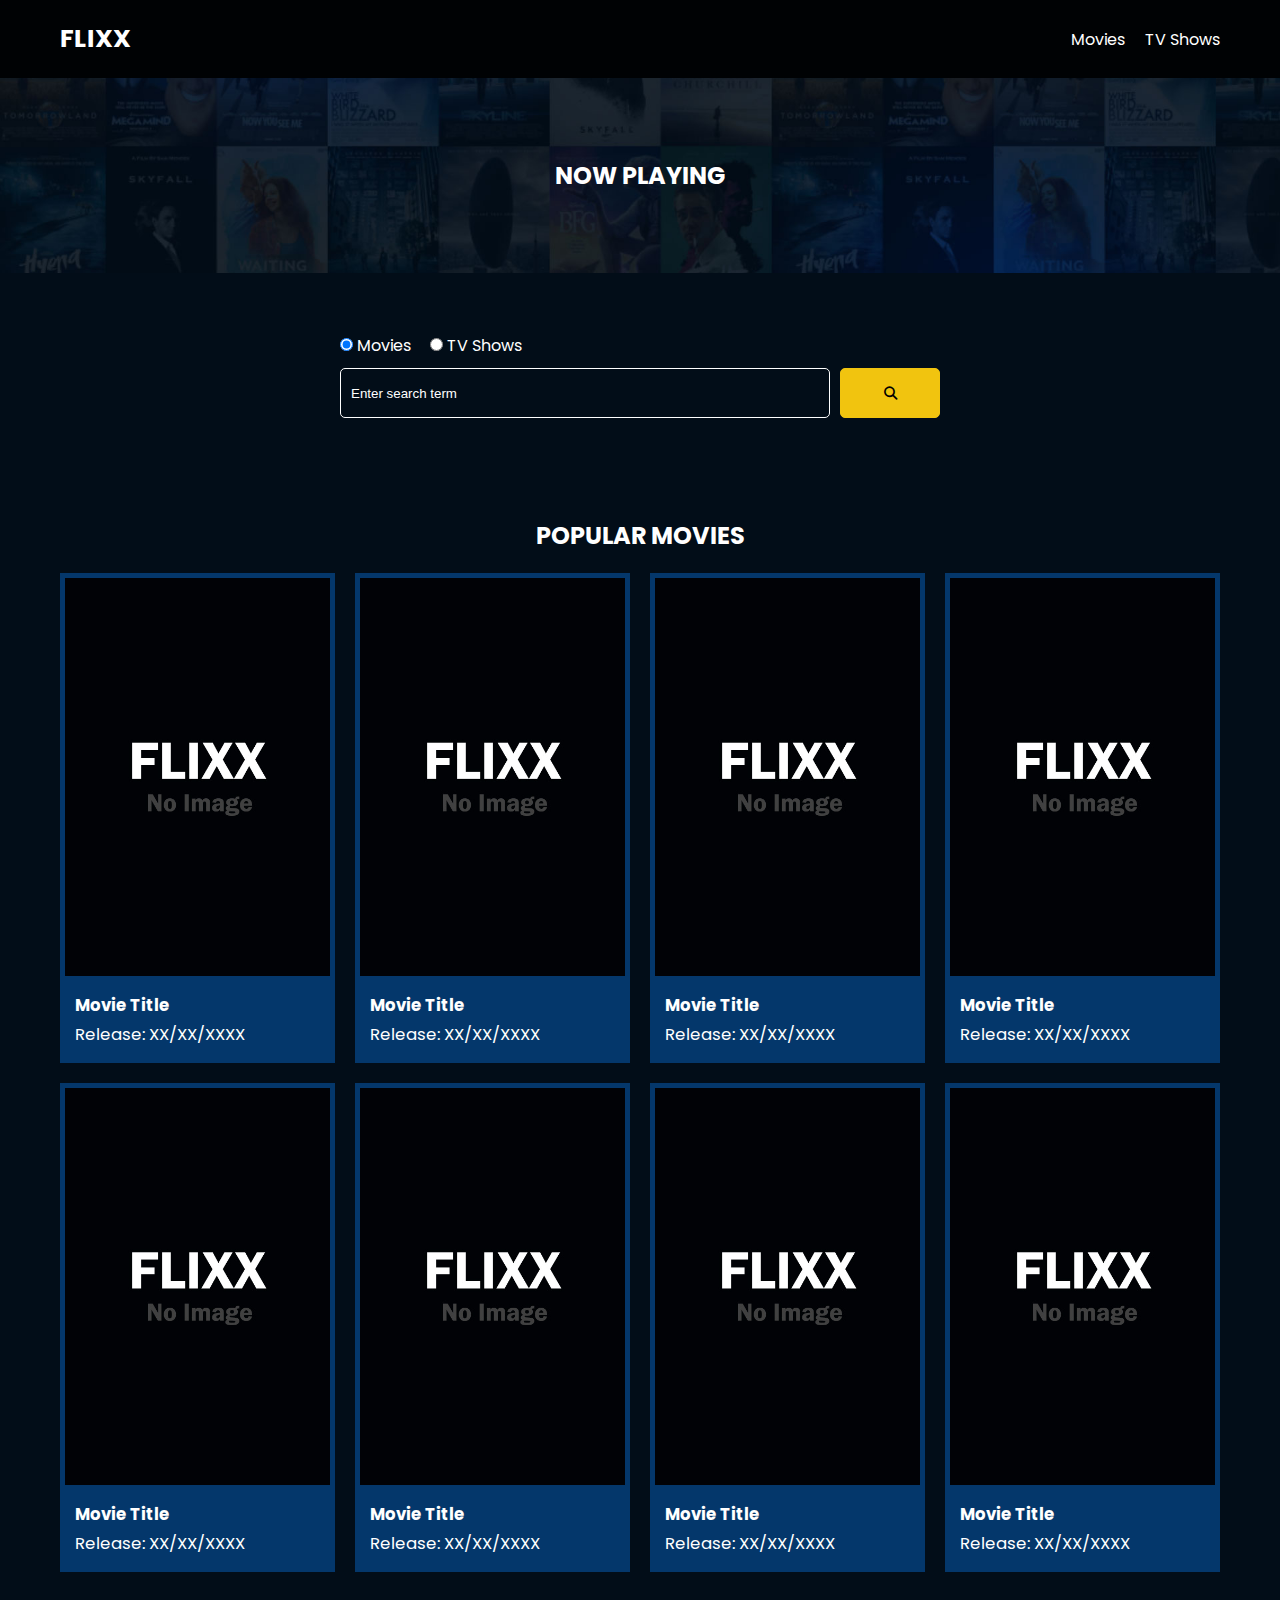
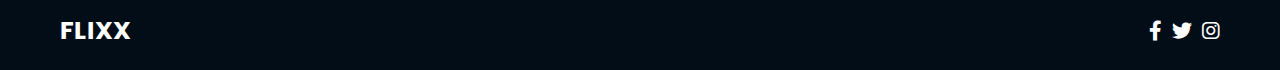
==== index.html @ 7c40b522 "initial commit" ====
<!DOCTYPE html>
<html lang="en">
  <head>
    <meta charset="UTF-8" />
    <meta http-equiv="X-UA-Compatible" content="IE=edge" />
    <meta name="viewport" content="width=device-width, initial-scale=1.0" />
    <link rel="preconnect" href="https://fonts.googleapis.com" />
    <link rel="preconnect" href="https://fonts.gstatic.com" crossorigin />
    <link
      href="https://fonts.googleapis.com/css2?family=Poppins:wght@300;400;700&display=swap"
      rel="stylesheet"
    />
    <link rel="stylesheet" href="lib/swiper.css" />
    <link rel="stylesheet" href="lib/fontawesome.css" />
    <link rel="stylesheet" href="css/style.css" />
    <link rel="stylesheet" href="css/spinner.css" />
    <script src="lib/swiper.js"></script>
    <script src="js/script.js" defer></script>
    <title>Flixx</title>
  </head>
  <body>
    <header class="main-header">
      <div class="container">
        <div class="logo"><a href="/">FLIXX</a></div>
        <nav>
          <ul>
            <li>
              <a class="nav-link" href="/">Movies</a>
            </li>
            <li>
              <a class="nav-link" href="/shows.html">TV Shows</a>
            </li>
          </ul>
        </nav>
      </div>
    </header>

    <!-- Now Playing Section -->
    <section class="now-playing">
      <h2>Now Playing</h2>
      <div class="swiper">
        <div class="swiper-wrapper">
          <!-- <div class="swiper-slide">
            <a href="movie-details.html?id=1">
              <img src="./images/no-image.jpg" alt="Movie Title" />
            </a>
            <h4 class="swiper-rating">
              <i class="fas fa-star text-secondary"></i> 8 / 10
            </h4>
          </div> -->
        </div>
      </div>
    </section>

    <!-- Search Movies -->
    <section class="search">
      <div class="container">
        <div id="alert"></div>
        <form action="/search.html" class="search-form">
          <!-- movies and shows radio box -->
          <div class="search-radio">
            <input type="radio" id="movie" name="type" value="movie" checked />
            <label for="movies">Movies</label>
            <input type="radio" id="tv" name="type" value="tv" />
            <label for="shows">TV Shows</label>
          </div>
          <div class="search-flex">
            <input
              type="text"
              name="search-term"
              id="search-term"
              placeholder="Enter search term"
            />
            <button class="btn" type="submit">
              <i class="fas fa-search"></i>
            </button>
          </div>
        </form>
      </div>
    </section>

    <!-- Popular Movies -->
    <section class="container">
      <h2>Popular Movies</h2>
      <div id="popular-movies" class="grid">
        <div class="card">
          <a href="movie-details.html?id=1">
            <img
              src="../images/no-image.jpg"
              class="card-img-top"
              alt="Movie Title"
            />
          </a>
          <div class="card-body">
            <h5 class="card-title">Movie Title</h5>
            <p class="card-text">
              <small class="text-muted">Release: XX/XX/XXXX</small>
            </p>
          </div>
        </div>
        <div class="card">
          <a href="movie-details.html?id=1">
            <img
              src="../images/no-image.jpg"
              class="card-img-top"
              alt="Movie Title"
            />
          </a>
          <div class="card-body">
            <h5 class="card-title">Movie Title</h5>
            <p class="card-text">
              <small class="text-muted">Release: XX/XX/XXXX</small>
            </p>
          </div>
        </div>
        <div class="card">
          <a href="movie-details.html?id=1">
            <img
              src="../images/no-image.jpg"
              class="card-img-top"
              alt="Movie Title"
            />
          </a>
          <div class="card-body">
            <h5 class="card-title">Movie Title</h5>
            <p class="card-text">
              <small class="text-muted">Release: XX/XX/XXXX</small>
            </p>
          </div>
        </div>
        <div class="card">
          <a href="movie-details.html?id=1">
            <img
              src="../images/no-image.jpg"
              class="card-img-top"
              alt="Movie Title"
            />
          </a>
          <div class="card-body">
            <h5 class="card-title">Movie Title</h5>
            <p class="card-text">
              <small class="text-muted">Release: XX/XX/XXXX</small>
            </p>
          </div>
        </div>
        <div class="card">
          <a href="movie-details.html?id=1">
            <img
              src="../images/no-image.jpg"
              class="card-img-top"
              alt="Movie Title"
            />
          </a>
          <div class="card-body">
            <h5 class="card-title">Movie Title</h5>
            <p class="card-text">
              <small class="text-muted">Release: XX/XX/XXXX</small>
            </p>
          </div>
        </div>
        <div class="card">
          <a href="movie-details.html?id=1">
            <img
              src="../images/no-image.jpg"
              class="card-img-top"
              alt="Movie Title"
            />
          </a>
          <div class="card-body">
            <h5 class="card-title">Movie Title</h5>
            <p class="card-text">
              <small class="text-muted">Release: XX/XX/XXXX</small>
            </p>
          </div>
        </div>
        <div class="card">
          <a href="movie-details.html?id=1">
            <img
              src="../images/no-image.jpg"
              class="card-img-top"
              alt="Movie Title"
            />
          </a>
          <div class="card-body">
            <h5 class="card-title">Movie Title</h5>
            <p class="card-text">
              <small class="text-muted">Release: XX/XX/XXXX</small>
            </p>
          </div>
        </div>
        <div class="card">
          <a href="movie-details.html?id=1">
            <img
              src="../images/no-image.jpg"
              class="card-img-top"
              alt="Movie Title"
            />
          </a>
          <div class="card-body">
            <h5 class="card-title">Movie Title</h5>
            <p class="card-text">
              <small class="text-muted">Release: XX/XX/XXXX</small>
            </p>
          </div>
        </div>
      </div>
    </section>

    <!-- Footer -->
    <footer class="main-footer">
      <div class="container">
        <div class="logo"><span>FLIXX</span></div>
        <div class="social-links">
          <a href="https://www.facebook.com" target="_blank"
            ><i class="fab fa-facebook-f"></i
          ></a>
          <a href="https://www.twitter.com" target="_blank"
            ><i class="fab fa-twitter"></i
          ></a>
          <a href="https://www.instagram.com" target="_blank"
            ><i class="fab fa-instagram"></i
          ></a>
        </div>
      </div>
    </footer>

    <div class="spinner"></div>
  </body>
</html>
---- css/style.css ----
*,
*::before,
*::after {
  box-sizing: border-box;
  padding: 0;
  margin: 0;
}

:root {
  --color-primary: #020d18;
  --color-secondary: #f1c40f;
}

body {
  font-family: 'Poppins', sans-serif;
  font-size: 16px;
  background: var(--color-primary);
  color: #fff;
  overflow-x: hidden;
}

a {
  color: #fff;
  text-decoration: none;
}

ul {
  list-style: none;
}

.text-primary {
  color: var(--color-secondary);
}

.text-secondary {
  color: var(--color-secondary);
}

.active {
  color: var(--color-secondary);
  font-weight: 700;
}

.back {
  margin-top: 30px;
}

.btn {
  display: inline-block;
  padding: 0.5rem 1rem;
  border: 1px solid var(--color-secondary);
  border-radius: 5px;
  color: #fff;
  cursor: pointer;
  background: transparent;
  transition: all 0.3s ease-in-out;
}

.btn:hover {
  background: var(--color-secondary);
  color: #000;
}

.btn:disabled {
  border-color: #ccc;
  cursor: not-allowed;
}

.btn:disabled:hover {
  background: transparent;
  color: #fff;
}

.container {
  max-width: 1200px;
  width: 100%;
  margin: 0 auto;
  padding: 0 20px;
}

.main-header .container {
  display: flex;
  justify-content: space-between;
  align-items: center;
  padding: 0 20px;
}

.main-header {
  padding: 20px 0;
  background: rgba(0, 0, 0, 0.8);
}

.main-header .logo {
  color: #fff;
  font-size: 25px;
  font-weight: 700;
  text-transform: uppercase;
}

.main-header ul {
  display: flex;
}

.main-header ul li {
  margin-left: 20px;
}

.main-header ul li a {
  font-size: 16px;
}

.main-header ul li a:hover {
  color: var(--color-secondary);
}

/* Grid */
.grid {
  display: grid;
  grid-template-columns: repeat(auto-fit, minmax(250px, 1fr));
  grid-gap: 20px;
}

/* Card */
.card {
  background: #04376b;
  padding: 5px;
}

.card img {
  width: 100%;
}

.card-body {
  padding: 10px;
  font-size: 20px;
}

.card:hover {
  transform: scale(1.05);
  transition: all 0.5s ease-in-out;
  background: #0a4b8f;
}

/* Footer */
.main-footer {
  background: #020d18;
  padding: 20px 0;
  margin-top: 20px;
}

.main-footer .container {
  display: flex;
  justify-content: space-between;
  align-items: center;
}

.main-footer .container .logo {
  color: #fff;
  font-size: 25px;
  font-weight: 700;
  text-transform: uppercase;
}

.main-footer .container .social-links {
  display: flex;
  font-size: 20px;
}

.main-footer .container .social-links a {
  margin-left: 10px;
  color: #fff;
}

.main-footer .container .social-links a:hover {
  color: var(--color-secondary);
}

/* Section: Now Playing */

section.now-playing {
  padding: 60px;
  background: url(../images/showcase-bg.jpg) no-repeat center center/cover;
}

section h2 {
  margin: 20px 0;
  text-align: center;
  text-transform: uppercase;
}

/* Slider */
.swiper {
  width: 100%;
  height: 50%;
}

.swiper-slide {
  text-align: center;
  font-size: 18px;
  background: var(--color-primary);
  display: flex;
  flex-direction: column;
  justify-content: center;
  align-items: center;
}

.swiper-slide img {
  display: block;
  width: 100%;
  height: 100%;
  object-fit: cover;
}

.swiper-rating {
  padding: 10px;
}

/* Movie Details */
.details-top {
  display: flex;
  justify-content: space-between;
  align-items: center;
  margin: 50px 0 30px;
}

.details-top img {
  width: 400px;
  height: 100%;
  margin-right: 60px;
  object-fit: cover;
}

.details-top p {
  margin: 20px 0;
}

.details-top .btn {
  margin-top: 20px;
}

.details-bottom {
}

.details-bottom li {
  margin: 15px 0;
  padding-bottom: 8px;
  border-bottom: 1px solid #fff;
  border-color: rgba(255, 255, 255, 0.1);
}

/* Search */
.search {
  padding: 60px;
  margin-bottom: 40px;
}

.search .container {
  display: flex;
  justify-content: center;
  align-items: center;
  flex-direction: column;
}

.search .container h2 {
  margin-bottom: 20px;
}

.search .container form {
  width: 100%;
  max-width: 600px;
}

.search-radio label {
  margin-right: 15px;
}

.search-flex {
  display: flex;
  justify-content: space-between;
  align-items: center;
  margin-top: 10px;
}

.search .container form input[type='text'] {
  flex: 6;
  width: 100%;
  height: 50px;
  padding: 10px;
  margin-right: 10px;
  border: 1px solid #fff;
  border-radius: 5px;
  background: transparent;
  color: #fff;
}

.search .container form input[type='text']::placeholder {
  color: #fff;
}

.search .container form input[type='text']:focus {
  outline: none;
}

.search .container form button {
  flex: 1;
  display: block;
  width: 100%;
  padding: 10px;
  border-radius: 5px;
  height: 50px;
  cursor: pointer;
  background: var(--color-secondary);
  color: #000;
}

.search .container form button:hover {
  background: transparent;
  color: #fff;
}

.pagination {
  margin-top: 20px;
}

.page-counter {
  margin-top: 10px;
}

/* Alert */
.alert {
  background: red;
  padding: 10px 20px;
  margin-bottom: 20px;
  border-radius: 5px;
}

.alert-success {
  background: green;
}

.alert-error {
  background: red;
}
---- css/spinner.css ----
/* Spinner From: https://codepen.io/tbrownvisuals/pen/edGYvx */
.spinner {
  position: fixed;
  z-index: 999;
  height: 2em;
  width: 2em;
  overflow: show;
  margin: auto;
  top: 0;
  left: 0;
  bottom: 0;
  right: 0;
  display: none;
}

.show {
  display: block;
}

/* Transparent Overlay */
.spinner:before {
  content: '';
  display: block;
  position: fixed;
  top: 0;
  left: 0;
  width: 100%;
  height: 100%;
  background: radial-gradient(rgba(20, 20, 20, 0.8), rgba(0, 0, 0, 0.8));

  background: -webkit-radial-gradient(
    rgba(20, 20, 20, 0.8),
    rgba(0, 0, 0, 0.8)
  );
}

/* :not(:required) hides these rules from IE9 and below */
.spinner:not(:required) {
  /* hide "loading..." text */
  font: 0/0 a;
  color: transparent;
  text-shadow: none;
  background-color: transparent;
  border: 0;
}

.spinner:not(:required):after {
  content: '';
  display: block;
  font-size: 10px;
  width: 1em;
  height: 1em;
  margin-top: -0.5em;
  -webkit-animation: spinner 150ms infinite linear;
  -moz-animation: spinner 150ms infinite linear;
  -ms-animation: spinner 150ms infinite linear;
  -o-animation: spinner 150ms infinite linear;
  animation: spinner 150ms infinite linear;
  border-radius: 0.5em;
  -webkit-box-shadow: rgba(255, 255, 255, 0.75) 1.5em 0 0 0,
    rgba(255, 255, 255, 0.75) 1.1em 1.1em 0 0,
    rgba(255, 255, 255, 0.75) 0 1.5em 0 0,
    rgba(255, 255, 255, 0.75) -1.1em 1.1em 0 0,
    rgba(255, 255, 255, 0.75) -1.5em 0 0 0,
    rgba(255, 255, 255, 0.75) -1.1em -1.1em 0 0,
    rgba(255, 255, 255, 0.75) 0 -1.5em 0 0,
    rgba(255, 255, 255, 0.75) 1.1em -1.1em 0 0;
  box-shadow: rgba(255, 255, 255, 0.75) 1.5em 0 0 0,
    rgba(255, 255, 255, 0.75) 1.1em 1.1em 0 0,
    rgba(255, 255, 255, 0.75) 0 1.5em 0 0,
    rgba(255, 255, 255, 0.75) -1.1em 1.1em 0 0,
    rgba(255, 255, 255, 0.75) -1.5em 0 0 0,
    rgba(255, 255, 255, 0.75) -1.1em -1.1em 0 0,
    rgba(255, 255, 255, 0.75) 0 -1.5em 0 0,
    rgba(255, 255, 255, 0.75) 1.1em -1.1em 0 0;
}

/* Animation */

@-webkit-keyframes spinner {
  0% {
    -webkit-transform: rotate(0deg);
    -moz-transform: rotate(0deg);
    -ms-transform: rotate(0deg);
    -o-transform: rotate(0deg);
    transform: rotate(0deg);
  }
  100% {
    -webkit-transform: rotate(360deg);
    -moz-transform: rotate(360deg);
    -ms-transform: rotate(360deg);
    -o-transform: rotate(360deg);
    transform: rotate(360deg);
  }
}
@-moz-keyframes spinner {
  0% {
    -webkit-transform: rotate(0deg);
    -moz-transform: rotate(0deg);
    -ms-transform: rotate(0deg);
    -o-transform: rotate(0deg);
    transform: rotate(0deg);
  }
  100% {
    -webkit-transform: rotate(360deg);
    -moz-transform: rotate(360deg);
    -ms-transform: rotate(360deg);
    -o-transform: rotate(360deg);
    transform: rotate(360deg);
  }
}
@-o-keyframes spinner {
  0% {
    -webkit-transform: rotate(0deg);
    -moz-transform: rotate(0deg);
    -ms-transform: rotate(0deg);
    -o-transform: rotate(0deg);
    transform: rotate(0deg);
  }
  100% {
    -webkit-transform: rotate(360deg);
    -moz-transform: rotate(360deg);
    -ms-transform: rotate(360deg);
    -o-transform: rotate(360deg);
    transform: rotate(360deg);
  }
}
@keyframes spinner {
  0% {
    -webkit-transform: rotate(0deg);
    -moz-transform: rotate(0deg);
    -ms-transform: rotate(0deg);
    -o-transform: rotate(0deg);
    transform: rotate(0deg);
  }
  100% {
    -webkit-transform: rotate(360deg);
    -moz-transform: rotate(360deg);
    -ms-transform: rotate(360deg);
    -o-transform: rotate(360deg);
    transform: rotate(360deg);
  }
}
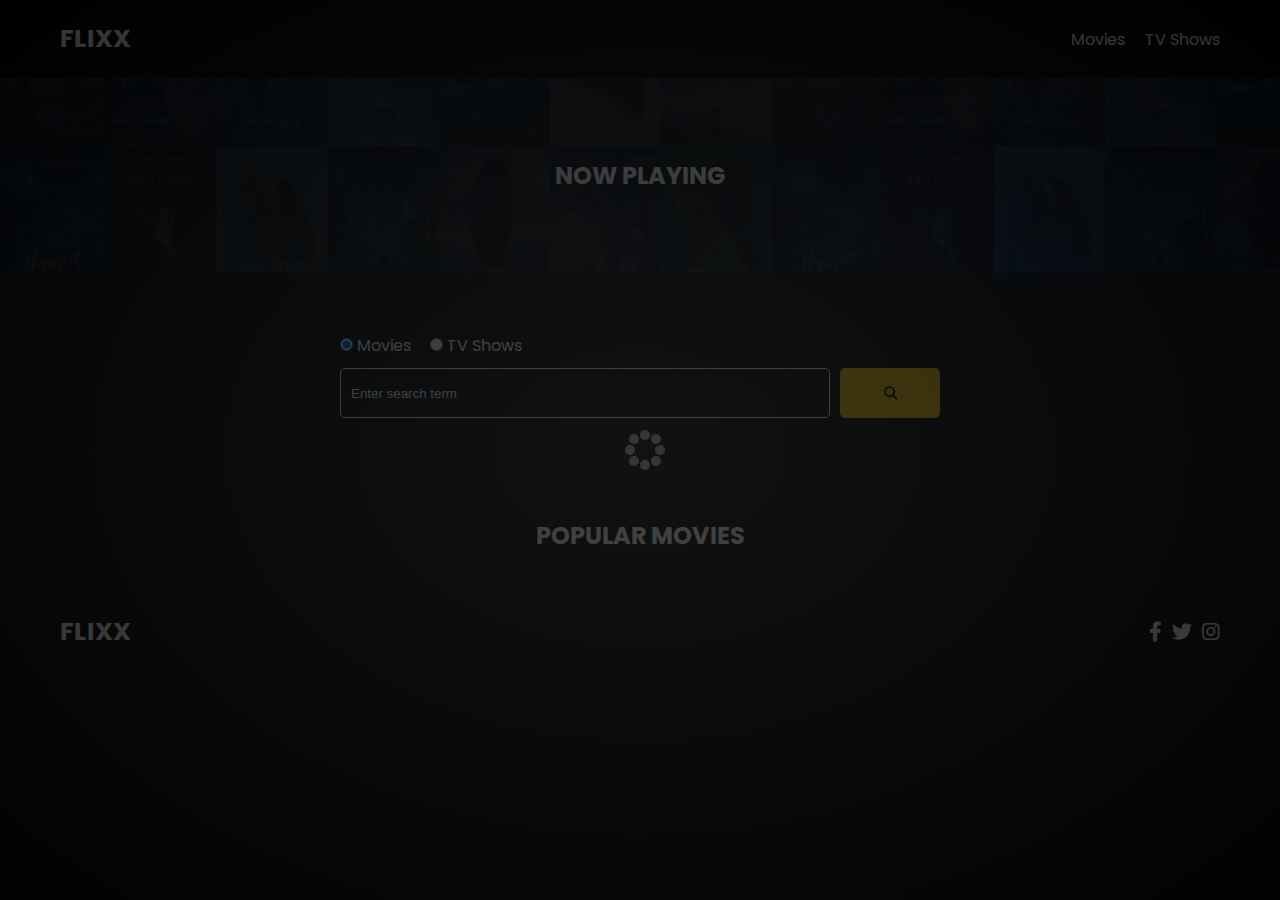
==== commit 3a58472b: "fetching api data and inserting into dom" ====
--- a/index.html
+++ b/index.html
@@ -83,126 +83,7 @@
     <section class="container">
       <h2>Popular Movies</h2>
       <div id="popular-movies" class="grid">
-        <div class="card">
-          <a href="movie-details.html?id=1">
-            <img
-              src="../images/no-image.jpg"
-              class="card-img-top"
-              alt="Movie Title"
-            />
-          </a>
-          <div class="card-body">
-            <h5 class="card-title">Movie Title</h5>
-            <p class="card-text">
-              <small class="text-muted">Release: XX/XX/XXXX</small>
-            </p>
-          </div>
-        </div>
-        <div class="card">
-          <a href="movie-details.html?id=1">
-            <img
-              src="../images/no-image.jpg"
-              class="card-img-top"
-              alt="Movie Title"
-            />
-          </a>
-          <div class="card-body">
-            <h5 class="card-title">Movie Title</h5>
-            <p class="card-text">
-              <small class="text-muted">Release: XX/XX/XXXX</small>
-            </p>
-          </div>
-        </div>
-        <div class="card">
-          <a href="movie-details.html?id=1">
-            <img
-              src="../images/no-image.jpg"
-              class="card-img-top"
-              alt="Movie Title"
-            />
-          </a>
-          <div class="card-body">
-            <h5 class="card-title">Movie Title</h5>
-            <p class="card-text">
-              <small class="text-muted">Release: XX/XX/XXXX</small>
-            </p>
-          </div>
-        </div>
-        <div class="card">
-          <a href="movie-details.html?id=1">
-            <img
-              src="../images/no-image.jpg"
-              class="card-img-top"
-              alt="Movie Title"
-            />
-          </a>
-          <div class="card-body">
-            <h5 class="card-title">Movie Title</h5>
-            <p class="card-text">
-              <small class="text-muted">Release: XX/XX/XXXX</small>
-            </p>
-          </div>
-        </div>
-        <div class="card">
-          <a href="movie-details.html?id=1">
-            <img
-              src="../images/no-image.jpg"
-              class="card-img-top"
-              alt="Movie Title"
-            />
-          </a>
-          <div class="card-body">
-            <h5 class="card-title">Movie Title</h5>
-            <p class="card-text">
-              <small class="text-muted">Release: XX/XX/XXXX</small>
-            </p>
-          </div>
-        </div>
-        <div class="card">
-          <a href="movie-details.html?id=1">
-            <img
-              src="../images/no-image.jpg"
-              class="card-img-top"
-              alt="Movie Title"
-            />
-          </a>
-          <div class="card-body">
-            <h5 class="card-title">Movie Title</h5>
-            <p class="card-text">
-              <small class="text-muted">Release: XX/XX/XXXX</small>
-            </p>
-          </div>
-        </div>
-        <div class="card">
-          <a href="movie-details.html?id=1">
-            <img
-              src="../images/no-image.jpg"
-              class="card-img-top"
-              alt="Movie Title"
-            />
-          </a>
-          <div class="card-body">
-            <h5 class="card-title">Movie Title</h5>
-            <p class="card-text">
-              <small class="text-muted">Release: XX/XX/XXXX</small>
-            </p>
-          </div>
-        </div>
-        <div class="card">
-          <a href="movie-details.html?id=1">
-            <img
-              src="../images/no-image.jpg"
-              class="card-img-top"
-              alt="Movie Title"
-            />
-          </a>
-          <div class="card-body">
-            <h5 class="card-title">Movie Title</h5>
-            <p class="card-text">
-              <small class="text-muted">Release: XX/XX/XXXX</small>
-            </p>
-          </div>
-        </div>
+        
       </div>
     </section>
 
